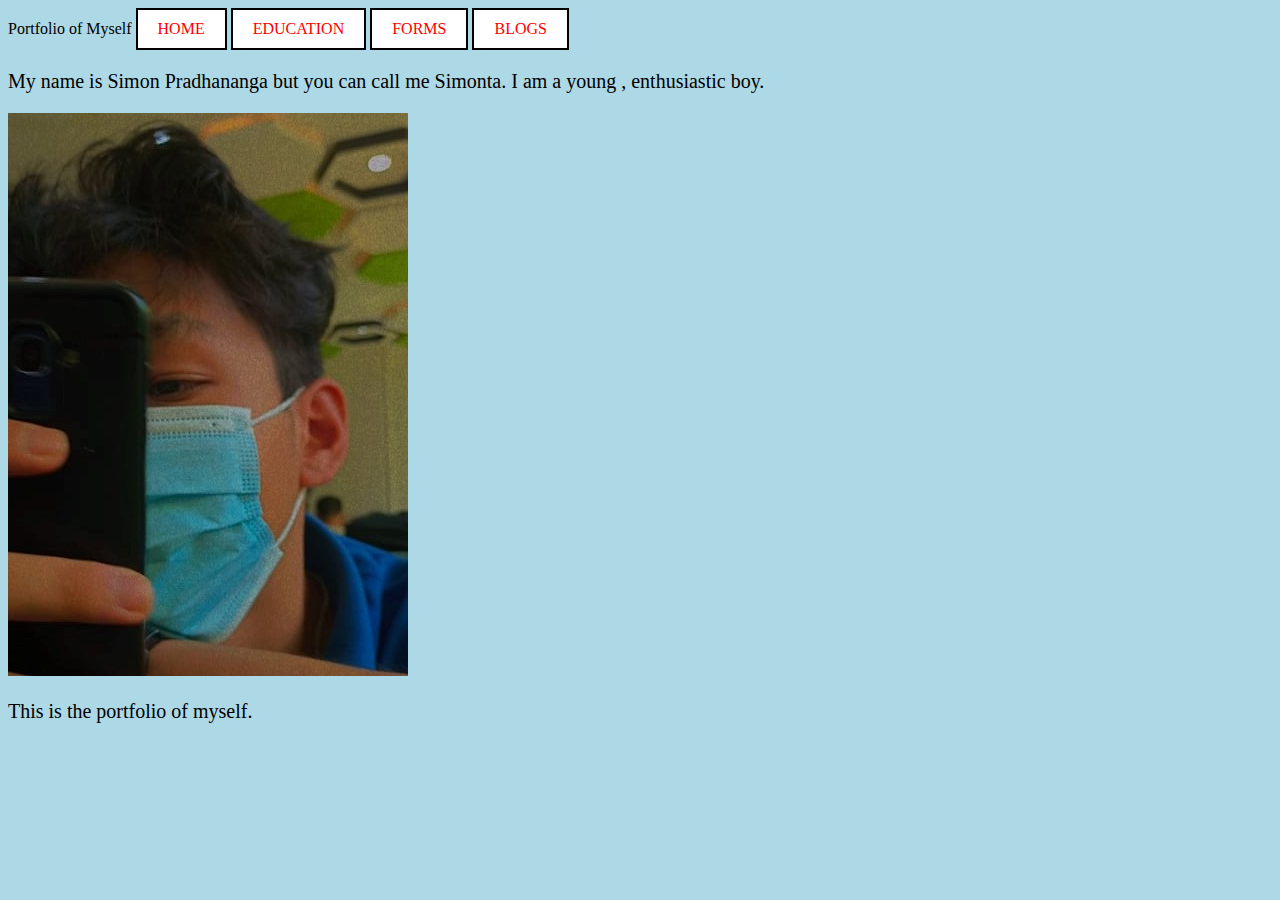
==== Workshop 1/Self Portfolio/index.html @ 29421aa6 "renamed home.html back to index.html" ====
<!DOCTYPE html>
<html>
<head>
    <meta charset="UTF-8">
    <title>Portfolio</title>
    <link rel= "stylesheet" href="style.css">

</head>

<body>
    <nav>
        <label class="Logo"> Portfolio of Myself</label>
        <a href="home.html"> HOME</a>
        <a href= 'Education.html'>EDUCATION</a>
        <a href="forms.html" >FORMS</a>
        <a href="https://simonhck.wordpress.com/">BLOGS</a>
    </nav>
    <header>
        <div class= "intro">
            <p>My name is Simon Pradhananga but you can call me Simonta. I am a young , enthusiastic boy. </p>
            <img src= "Simonpic.jpg" alt="ME" class = "img-45">
        </div>

<p>This is the portfolio of myself. </p>
</header>
<main>  


</main>
<footer>
    </p>
  </footer>
</html>
---- Workshop 1/Self Portfolio/style.css ----
img-45{
	display: block;
	margin-left: auto;
	margin-right: auto;
	width: 50% ;
}

body {
  background-color: lightblue;
}

p {
  font-family: verdana;
  font-size: 20px;
}

a {
  background-color: white;
  color: red;
  border: 2px solid black;
  padding: 10px 20px;
  text-align: center;
  text-decoration: none;
  display: inline-block;
}

h2{
  font-family:'Courier New', Courier, monospace;
  margin-left: auto;
  margin-right: auto;
}
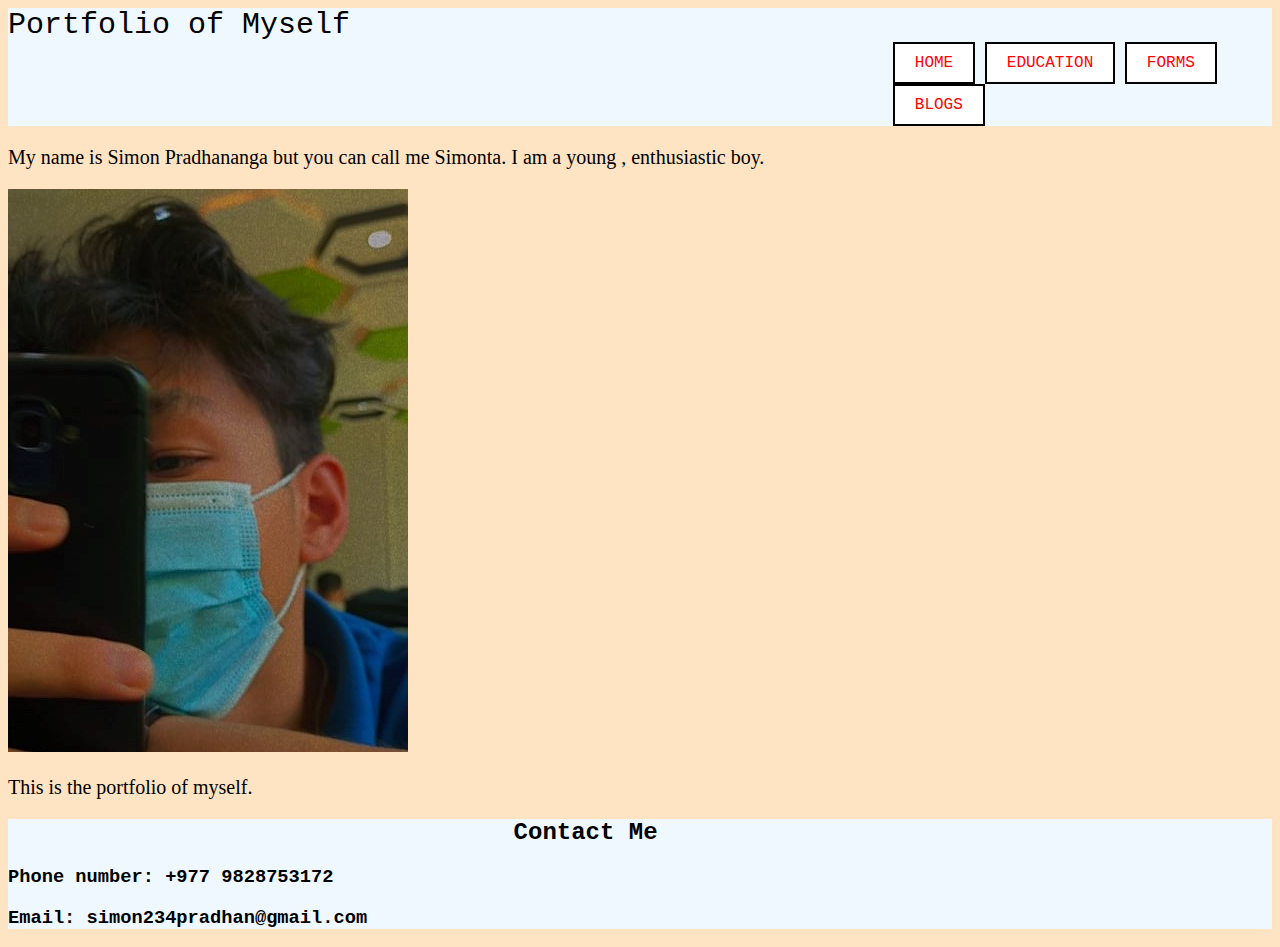
==== commit 6d0f1efa: "changed some css styles" ====
--- a/Workshop 1/Self Portfolio/index.html
+++ b/Workshop 1/Self Portfolio/index.html
@@ -8,13 +8,15 @@
 </head>
 
 <body>
+    <section>
+    <label class="Logo"> Portfolio of Myself</label>
     <nav>
-        <label class="Logo"> Portfolio of Myself</label>
-        <a href="home.html"> HOME</a>
+        <a href="index.html"> HOME</a>
         <a href= 'Education.html'>EDUCATION</a>
         <a href="forms.html" >FORMS</a>
         <a href="https://simonhck.wordpress.com/">BLOGS</a>
     </nav>
+    </section>
     <header>
         <div class= "intro">
             <p>My name is Simon Pradhananga but you can call me Simonta. I am a young , enthusiastic boy. </p>
@@ -28,6 +30,8 @@
 
 </main>
 <footer>
-    </p>
+    <h2>Contact Me</h2>
+        <h3 >Phone number: +977 9828753172</h3>
+        <h3>Email: simon234pradhan@gmail.com</h3>
   </footer>
 </html>--- a/Workshop 1/Self Portfolio/style.css
+++ b/Workshop 1/Self Portfolio/style.css
@@ -6,7 +6,7 @@
 }
 
 body {
-  background-color: lightblue;
+  background-color: bisque;
 }
 
 p {
@@ -25,7 +25,47 @@
 }
 
 h2{
+  margin-left: 40%;
+  margin-right: 40%;
+}
+
+table{
+  border-style: double;
+  border-width: 1mm;
+  border-color: royalblue;
+  border-radius: 10%;
+  background-color: whitesmoke;
+  font-style: oblique;
+  font-family:Impact, Haettenschweiler, 'Arial Narrow Bold', sans-serif;
+  margin-left:auto;
+  margin-right:auto;
+} 
+th,td{
+  border-style: double;
+  border-width: 1mm;
+  border-color: royalblue;
+  border-radius: 10%;
+}
+nav{
   font-family:'Courier New', Courier, monospace;
-  margin-left: auto;
-  margin-right: auto;
+  font-style:normal;
+  margin-left:70%;
+}
+label{
+  font-family:'Courier New', Courier, monospace;
+  font-style:bold;
+  font-size: 30px;
+  margin-right: 60%;
+}
+section{
+  background-color:aliceblue;
+}
+footer{
+  font-family:'Courier New', Courier, monospace;
+  font-size: medium;
+  background-color: aliceblue;
+}
+h3{
+  margin-right:auto;
+  margin-left:auto;
 }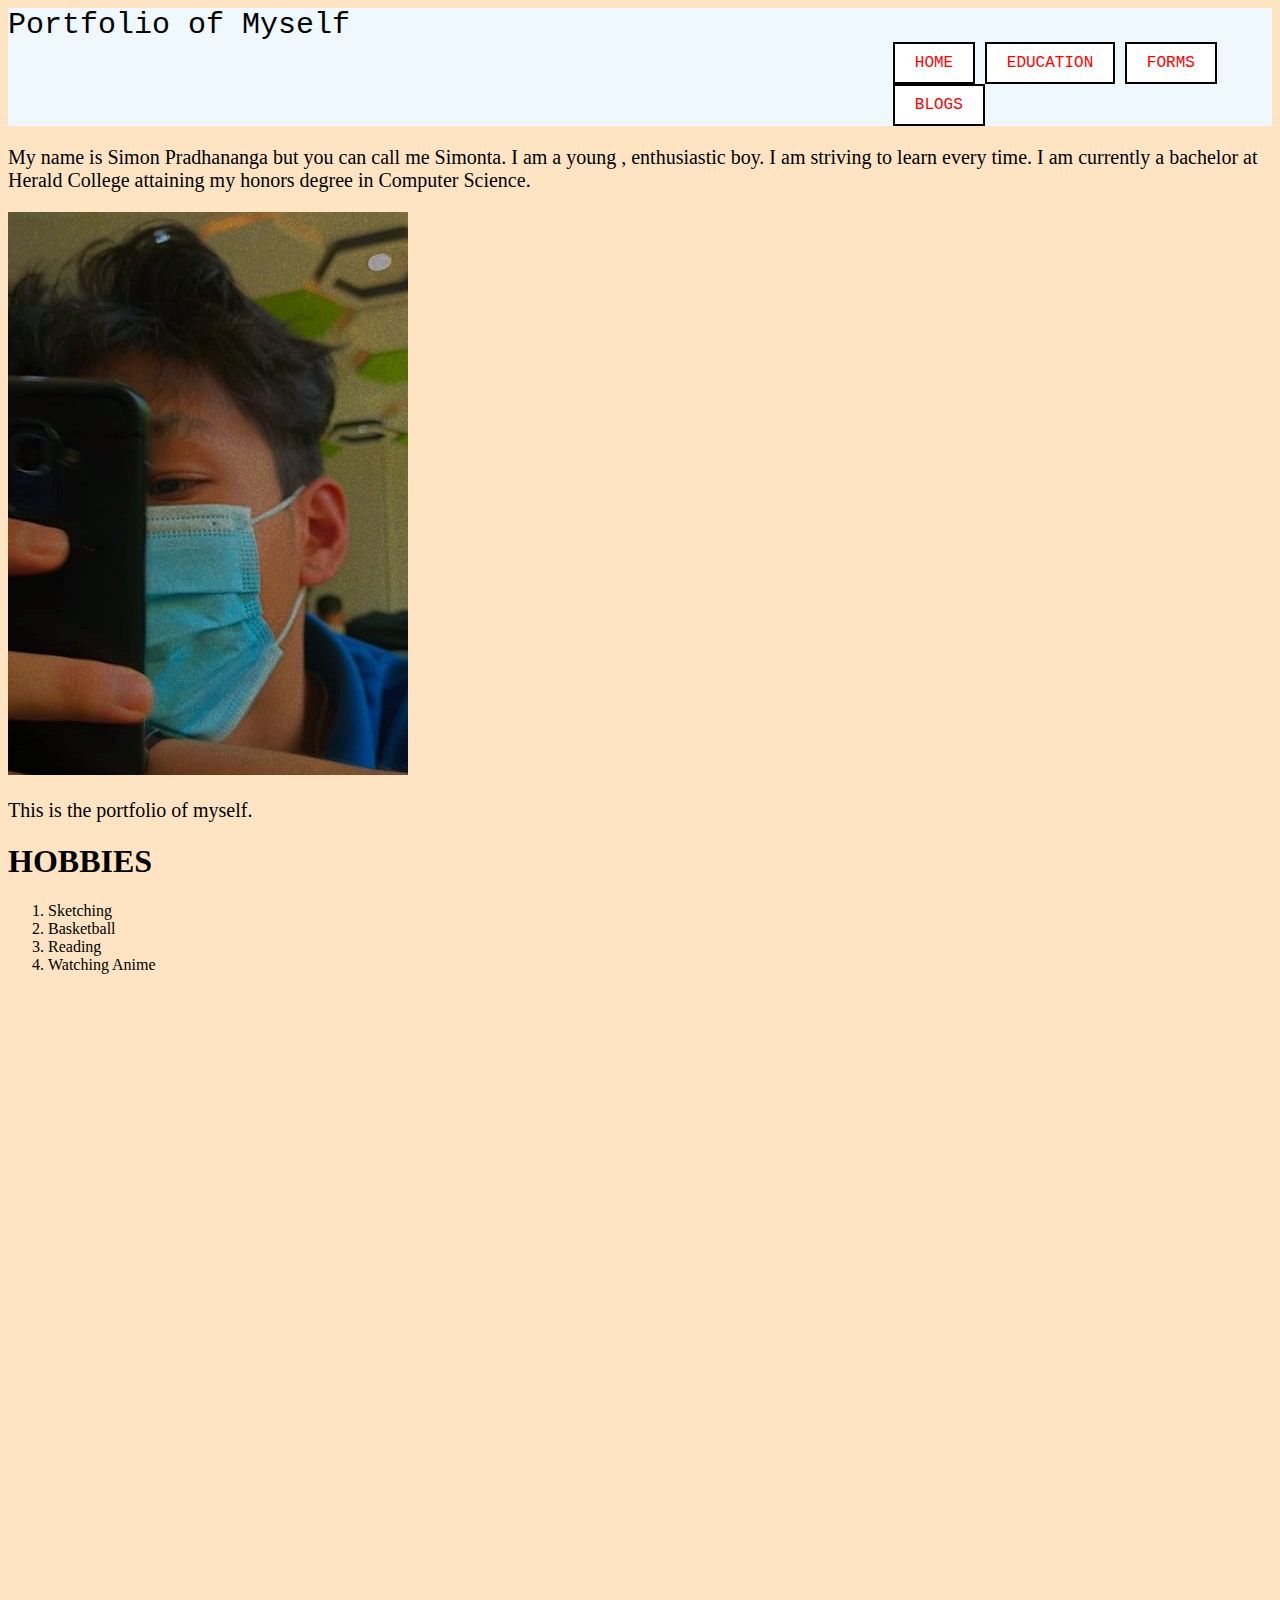
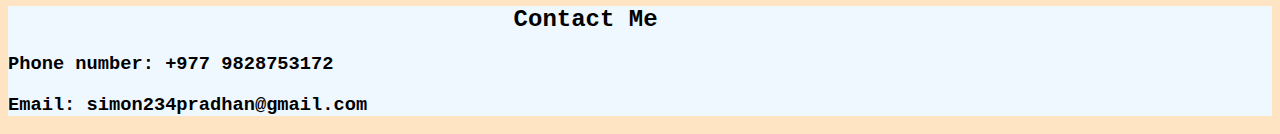
==== commit 72b919da: "Changed some css and finished form" ====
--- a/Workshop 1/Self Portfolio/index.html
+++ b/Workshop 1/Self Portfolio/index.html
@@ -13,20 +13,26 @@
     <nav>
         <a href="index.html"> HOME</a>
         <a href= 'Education.html'>EDUCATION</a>
-        <a href="forms.html" >FORMS</a>
-        <a href="https://simonhck.wordpress.com/">BLOGS</a>
+        <a href="form.html" >FORMS</a>
+        <a href="https://simonhck.wordpress.com/home-2/">BLOGS</a>
     </nav>
     </section>
     <header>
         <div class= "intro">
-            <p>My name is Simon Pradhananga but you can call me Simonta. I am a young , enthusiastic boy. </p>
+            <p>My name is Simon Pradhananga but you can call me Simonta. I am a young , enthusiastic boy. I am striving to learn every time. I am currently a bachelor at Herald College attaining my honors degree in Computer Science. </p>
             <img src= "Simonpic.jpg" alt="ME" class = "img-45">
         </div>
 
 <p>This is the portfolio of myself. </p>
 </header>
 <main>  
-
+<h1>HOBBIES</h1>
+<ol>
+    <li>Sketching</li>
+    <li>Basketball</li>
+    <li>Reading </li>
+    <li>Watching Anime</li>
+</ol>
 
 </main>
 <footer>
--- a/Workshop 1/Self Portfolio/style.css
+++ b/Workshop 1/Self Portfolio/style.css
@@ -33,7 +33,6 @@
   border-style: double;
   border-width: 1mm;
   border-color: royalblue;
-  border-radius: 10%;
   background-color: whitesmoke;
   font-style: oblique;
   font-family:Impact, Haettenschweiler, 'Arial Narrow Bold', sans-serif;
@@ -43,8 +42,8 @@
 th,td{
   border-style: double;
   border-width: 1mm;
-  border-color: royalblue;
-  border-radius: 10%;
+  border-color:black;
+  border-radius: 10px;
 }
 nav{
   font-family:'Courier New', Courier, monospace;
@@ -64,8 +63,16 @@
   font-family:'Courier New', Courier, monospace;
   font-size: medium;
   background-color: aliceblue;
+  margin-top:50%;
 }
 h3{
   margin-right:auto;
   margin-left:auto;
-}+}
+
+input{
+  width: 20%;
+  padding: 12px 20px;
+  margin: 8px 0;
+  box-sizing: border-box;
+}
